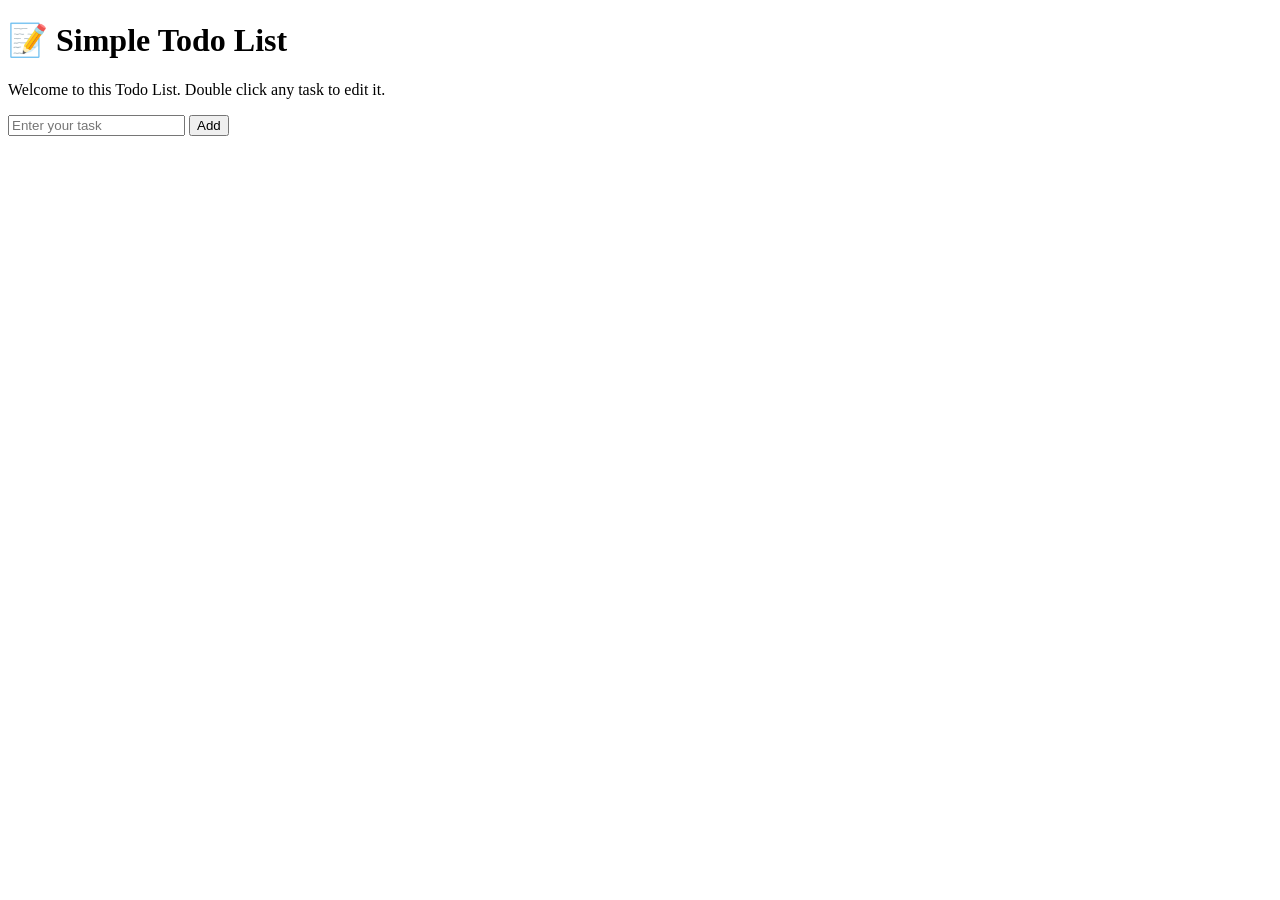
==== index.html @ b5f8156b "Rename index.HTML.html to index.html" ====
<!DOCTYPE html>
<html lang="en">
<head>
    <meta charset="UTF-8">
    <meta name="viewport" content="width=device-width, initial-scale=1.0">
    <title>Todo List App</title>

    <link rel="stylesheet" href="style.css">
</head>

<body>

    <div class="container">

        <h1>📝 Simple Todo List</h1>

        <p>Welcome to this Todo List. Double click any task to edit it.</p>

        <div class="input-area">

            <input
                type="text"
                id="todo-input"
                placeholder="Enter your task">

            <button id="add-btn">Add</button>

        </div>

        <ul id="todo-list"></ul>

    </div>

    <script src="scripty.js"></script>

</body>
</html>
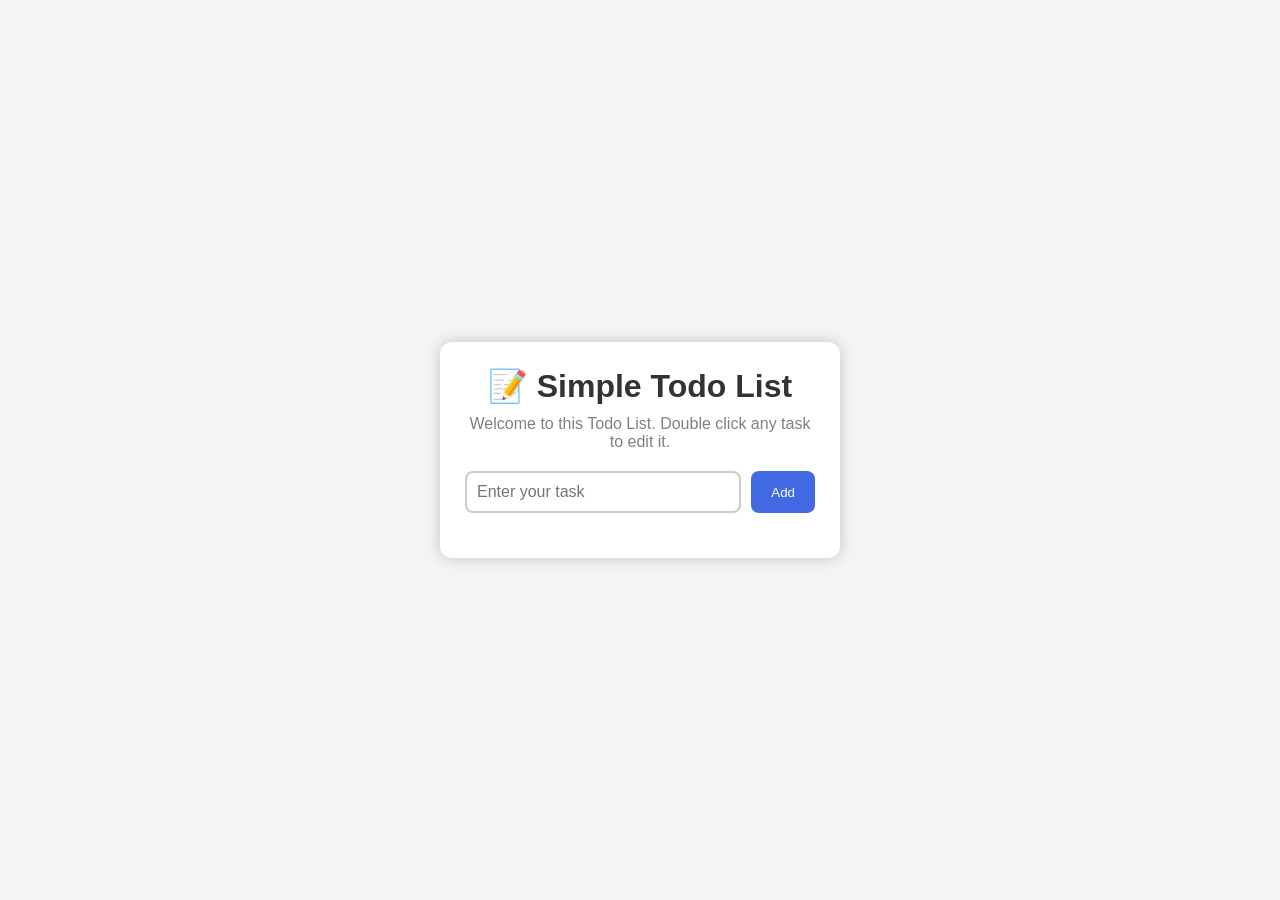
==== commit 5fc93c52: "Update index.html" ====
--- a/index.html
+++ b/index.html
@@ -31,7 +31,7 @@
 
     </div>
 
-    <script src="scripty.js"></script>
+    <script src="script.js"></script>
 
 </body>
 </html>
--- a/style.css
+++ b/style.css
@@ -0,0 +1,98 @@
+  * {
+    margin: 0;
+    padding: 0;
+    box-sizing: border-box;
+}
+
+body {
+    font-family: Arial, Helvetica, sans-serif;
+    background: #f4f4f4;
+    display: flex;
+    justify-content: center;
+    align-items: center;
+    height: 100vh;
+}
+
+.container {
+    background: white;
+    width: 400px;
+    padding: 25px;
+    border-radius: 12px;
+    box-shadow: 0 0 15px rgba(0,0,0,0.2);
+}
+
+h1 {
+    text-align: center;
+    color: #333;
+    margin-bottom: 10px;
+}
+
+p {
+    text-align: center;
+    color: gray;
+    margin-bottom: 20px;
+}
+
+.input-area {
+    display: flex;
+    gap: 10px;
+    margin-bottom: 20px;
+}
+
+#todo-input {
+    flex: 1;
+    padding: 10px;
+    font-size: 16px;
+    border: 2px solid #ccc;
+    border-radius: 8px;
+    outline: none;
+}
+
+#todo-input:focus {
+    border-color: royalblue;
+}
+
+#add-btn {
+    padding: 10px 20px;
+    background: royalblue;
+    color: white;
+    border: none;
+    border-radius: 8px;
+    cursor: pointer;
+}
+
+#add-btn:hover {
+    background: blue;
+}
+
+#todo-list {
+    list-style: none;
+}
+
+#todo-list li {
+    display: flex;
+    align-items: center;
+    justify-content: space-between;
+    background: #eeeeee;
+    margin-bottom: 10px;
+    padding: 10px;
+    border-radius: 8px;
+}
+
+#todo-list span {
+    flex: 1;
+    margin-left: 10px;
+}
+
+#todo-list button {
+    background: crimson;
+    color: white;
+    border: none;
+    padding: 6px 10px;
+    border-radius: 5px;
+    cursor: pointer;
+}
+
+#todo-list button:hover {
+    background: darkred;
+}
